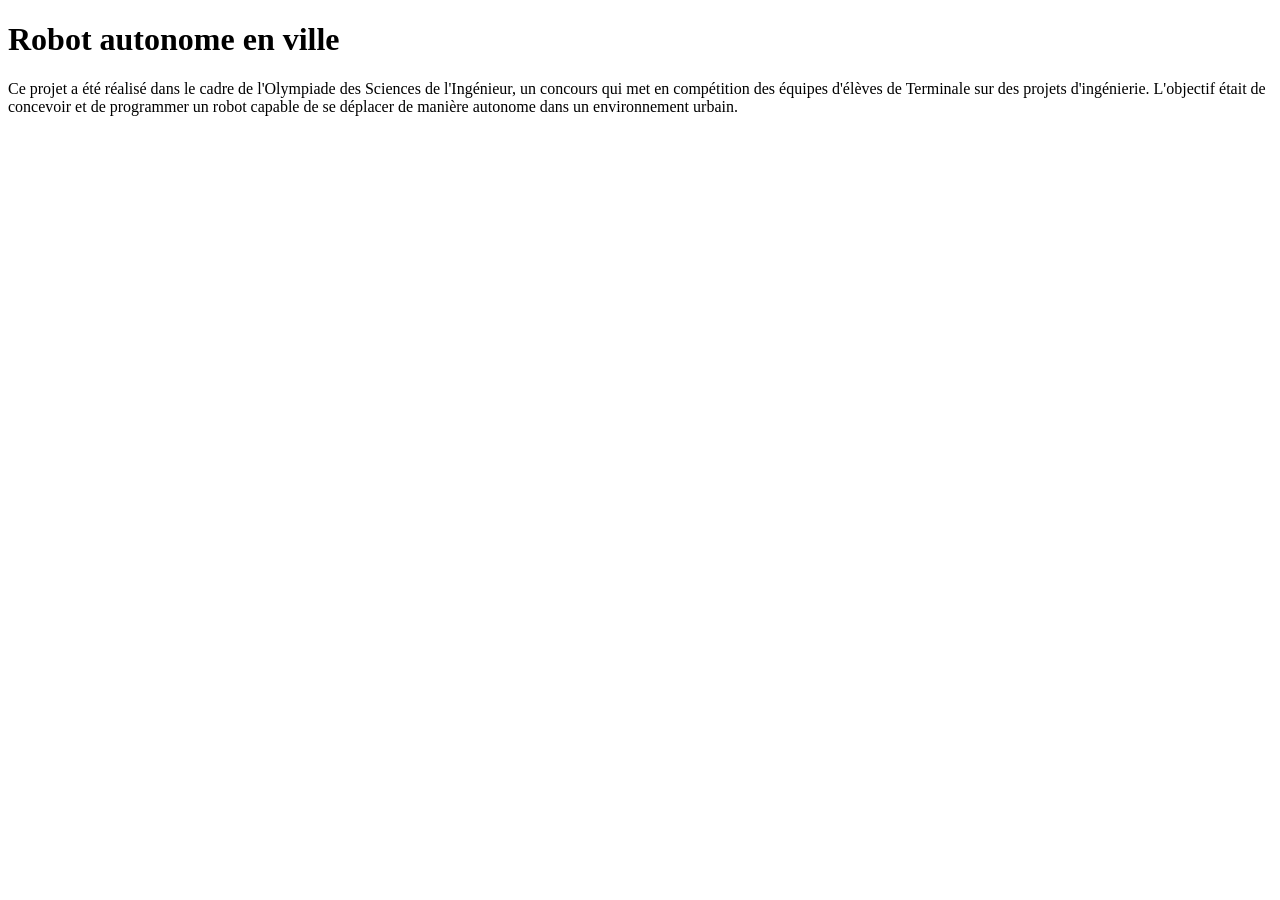
==== Projets/Projet_Olympiade_SI.html @ 7633b3a9 "add modif on projets" ====
<!DOCTYPE html>
<head>
    <meta charset="UTF-8">
    <title>Robot autonome en ville</title>
    <meta name="viewport" content="width=device-width, initial-scale=1.0">
    
    <link rel="stylesheet" href="style.css">
</head>
<body>
    <h1>Robot autonome en ville</h1>
    <p>Ce projet a été réalisé dans le cadre de l'Olympiade des Sciences de l'Ingénieur, 
        un concours qui met en compétition des équipes d'élèves de Terminale sur des projets d'ingénierie. 
        L'objectif était de concevoir et de programmer un robot capable de se déplacer de manière autonome 
        dans un environnement urbain.
    </p>
</body>
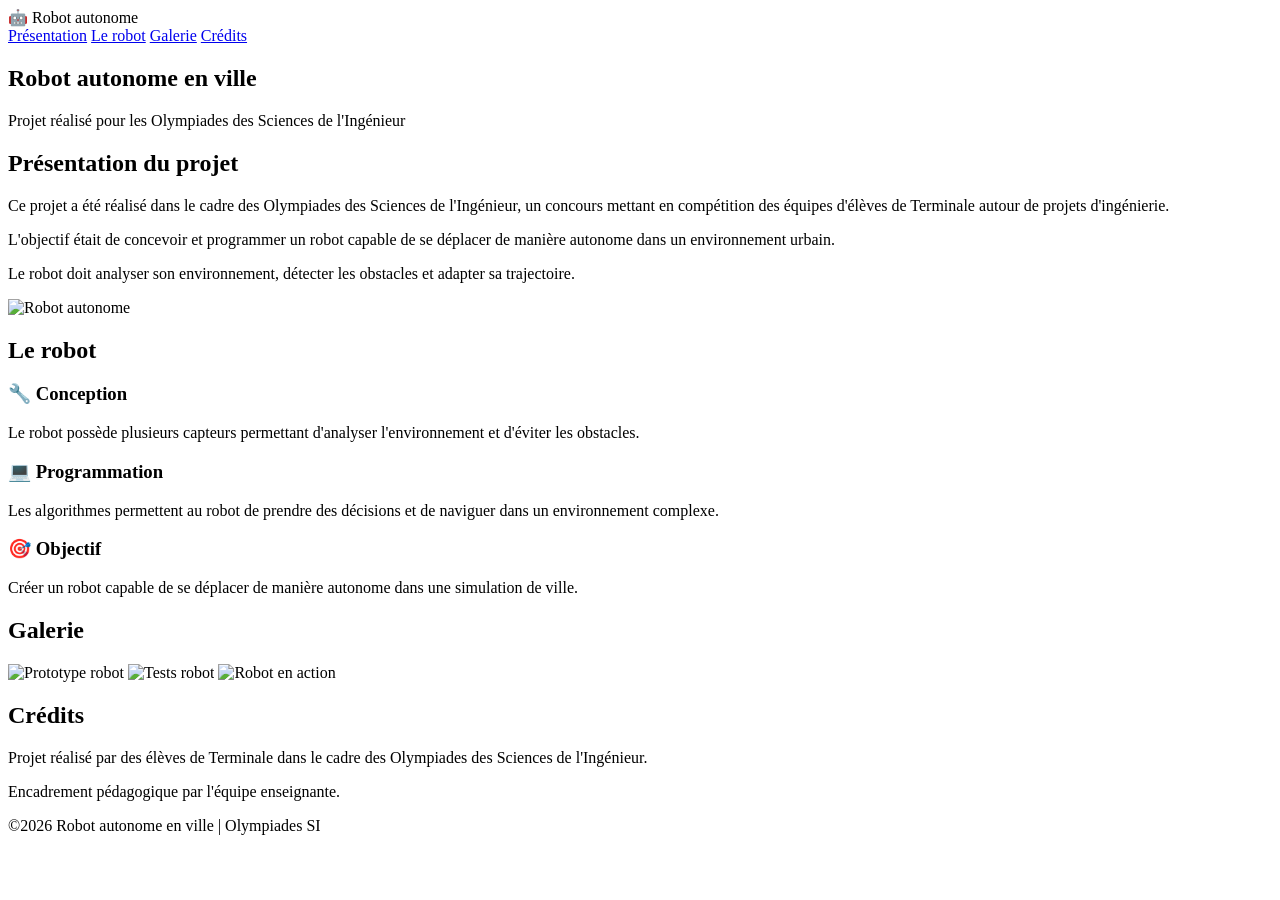
==== commit ddd8c620: "modif code" ====
--- a/Projets/Projet_Olympiade_SI.html
+++ b/Projets/Projet_Olympiade_SI.html
@@ -1,16 +1,135 @@
 <!DOCTYPE html>
+<html lang="fr">
 <head>
-    <meta charset="UTF-8">
-    <title>Robot autonome en ville</title>
-    <meta name="viewport" content="width=device-width, initial-scale=1.0">
-    
-    <link rel="stylesheet" href="style.css">
+	<meta charset="UTF-8">
+	<title>Robot autonome en ville | Olympiades SI</title>
+	<meta name="viewport" content="width=device-width,initial-scale=1.0">
+	<link rel="stylesheet" href="css/Projet_Olympiade_SI.css">
 </head>
+
 <body>
-    <h1>Robot autonome en ville</h1>
-    <p>Ce projet a été réalisé dans le cadre de l'Olympiade des Sciences de l'Ingénieur, 
-        un concours qui met en compétition des équipes d'élèves de Terminale sur des projets d'ingénierie. 
-        L'objectif était de concevoir et de programmer un robot capable de se déplacer de manière autonome 
-        dans un environnement urbain.
-    </p>
-</body>+
+	<!-- Header : logo + navigation principale -->
+	<header>
+		<div class="logo">🤖 Robot autonome</div>
+
+		<nav>
+			<a href="#presentation">Présentation</a>
+			<a href="#robot">Le robot</a>
+			<a href="#images">Galerie</a>
+			<a href="#credits">Crédits</a>
+		</nav>
+	</header>
+
+	<!-- Hero : bannière principale -->
+	<section class="hero">
+		<h1>Robot autonome en ville</h1>
+		<p>Projet réalisé pour les Olympiades des Sciences de l'Ingénieur</p>
+	</section>
+
+	<!-- Section : présentation du projet -->
+	<section id="presentation" class="section">
+
+		<h2>Présentation du projet</h2>
+
+		<div class="grid">
+
+			<div class="text">
+
+				<p>
+				Ce projet a été réalisé dans le cadre des Olympiades des Sciences de l'Ingénieur,
+				un concours mettant en compétition des équipes d'élèves de Terminale autour
+				de projets d'ingénierie.
+				</p>
+
+				<p>
+				L'objectif était de concevoir et programmer un robot capable de se déplacer
+				de manière autonome dans un environnement urbain.
+				</p>
+
+				<p>
+				Le robot doit analyser son environnement, détecter les obstacles
+				et adapter sa trajectoire.
+				</p>
+
+			</div>
+
+			<div class="image">
+				<img src="images/robot.png" alt="Robot autonome">
+			</div>
+
+		</div>
+
+	</section>
+
+	<!-- Section : détails techniques du robot -->
+	<section id="robot" class="section gray">
+
+		<h2>Le robot</h2>
+
+		<div class="cards">
+
+			<div class="card">
+				<h3>🔧 Conception</h3>
+				<p>
+				Le robot possède plusieurs capteurs permettant d'analyser
+				l'environnement et d'éviter les obstacles.
+				</p>
+			</div>
+
+			<div class="card">
+				<h3>💻 Programmation</h3>
+				<p>
+				Les algorithmes permettent au robot de prendre des décisions
+				et de naviguer dans un environnement complexe.
+				</p>
+			</div>
+
+			<div class="card">
+				<h3>🎯 Objectif</h3>
+				<p>
+				Créer un robot capable de se déplacer de manière autonome
+				dans une simulation de ville.
+				</p>
+			</div>
+
+		</div>
+
+	</section>
+
+	<!-- Section : galerie d'images -->
+	<section id="images" class="section">
+
+		<h2>Galerie</h2>
+
+		<div class="gallery">
+			<img src="images/image1.png" alt="Prototype robot">
+			<img src="images/image2.png" alt="Tests robot">
+			<img src="images/image3.png" alt="Robot en action">
+		</div>
+
+	</section>
+
+	<!-- Section : crédits du projet -->
+	<section id="credits" class="section gray">
+
+		<h2>Crédits</h2>
+
+		<p>
+		Projet réalisé par des élèves de Terminale dans le cadre des
+		Olympiades des Sciences de l'Ingénieur.
+		</p>
+
+		<p>
+		Encadrement pédagogique par l'équipe enseignante.
+		</p>
+
+	</section>
+
+	<!-- Footer -->
+	<footer>
+		<p>©2026 Robot autonome en ville | Olympiades SI</p>
+	</footer>
+
+</body>
+</html>
